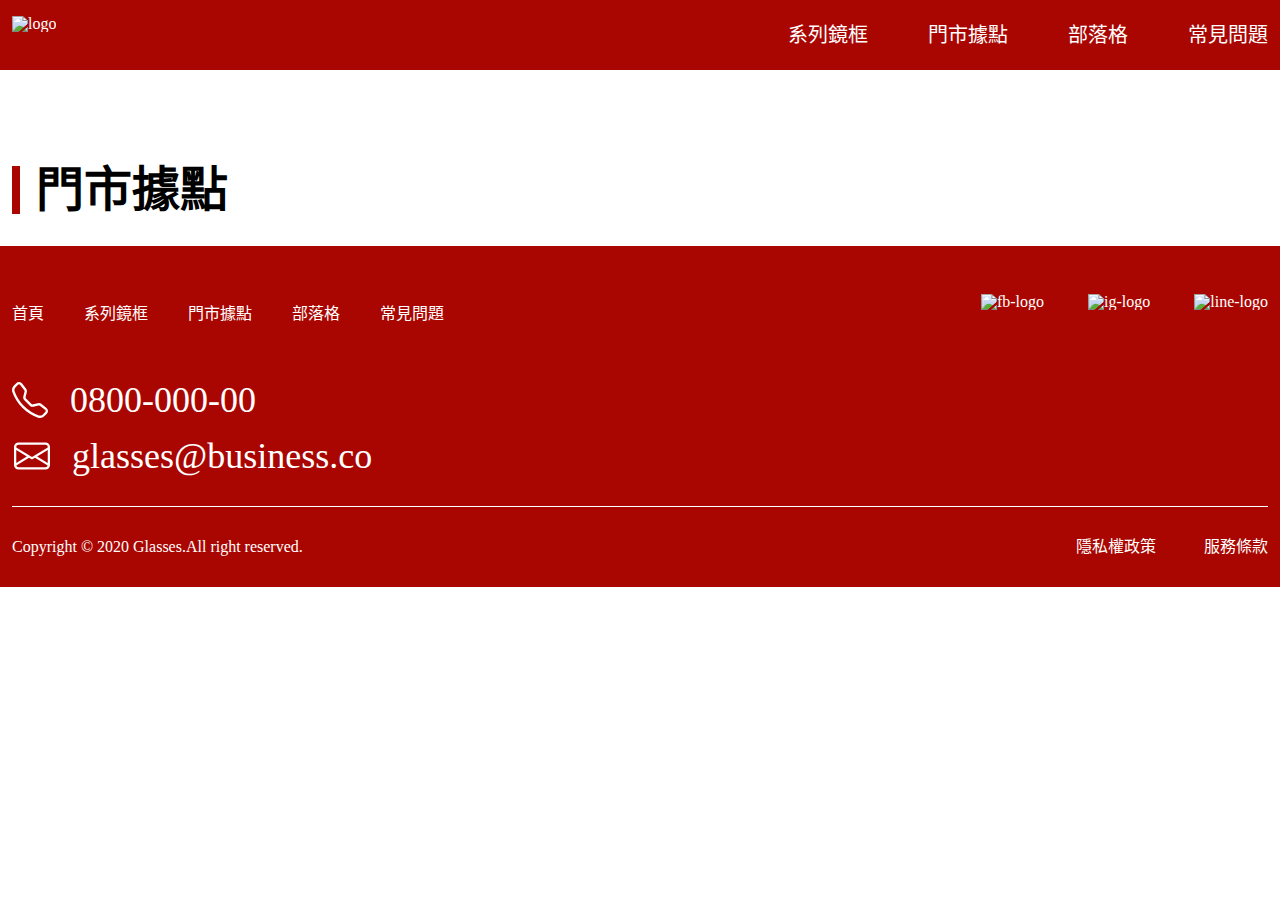
==== page2/page2.html @ 73abbe09 "新增環境" ====
<!DOCTYPE html>
<html lang="zh-TW">
<head>
    <meta charset="UTF-8">
    <meta name="viewport" content="width=device-width, initial-scale=1.0">
    <meta http-equiv="UA-X-compatible" content="ie=edge">
    <title>Eyeglass-Webiste-page2</title>
    <link rel="stylesheet" href="page2.css">
    <link rel="preconnect" href="https://fonts.googleapis.com">
    <link rel="preconnect" href="https://fonts.gstatic.com" crossorigin>
    <link href="https://fonts.googleapis.com/css2?family=Roboto:ital,wght@0,100;0,300;0,400;0,500;0,700;0,900;1,100;1,300;1,400;1,500;1,700;1,900&display=swap" rel="stylesheet">
    <!--Roboto字體下載-->
    <link rel="preconnect" href="https://fonts.googleapis.com">
    <link rel="preconnect" href="https://fonts.gstatic.com" crossorigin>
    <link href="https://fonts.googleapis.com/css2?family=Noto+Sans+TC:wght@100..900&display=swap" rel="stylesheet">
    <!--Noto Sans TC字體下載-->
</head>
<body>
    <header class="header">
        <div class="container">
        <div class="website-bg d-flex">
        <a href="#"><img src="https://github.com/hexschool/2022-web-layout-training/blob/main/week3-4/logo-white.png?raw=true" alt="logo"></a>
        <ul class="big-list d-flex roboto-regular">
            <li><a href="/page2/page2.html">系列鏡框</a></li>
            <li><a href="/page5/page5.html">門市據點</a></li>
            <li><a href="/page8/page8.html">部落格</a></li>
            <li><a href="/page7/page7.html">常見問題</a></li>
        </ul>
        </div>
        </div>
    </header>
    <div class="store-location">
        <div class="container">
            <h2 class="roboto-bold">門市據點</h2>
            
        </div>
    </div>
    <footer class="footer">
        <div class="container">
            <div class="service-list d-flex">
                <ul class="list-frame d-flex">
                    <li><a href="">首頁</a></li>
                    <li><a href="">系列鏡框</a></li>
                    <li><a href="">門市據點</a></li>
                    <li><a href="">部落格</a></li>
                    <li><a href="">常見問題</a></li>
                </ul>
            <div class="socal-icon">
                <a href=""><img src="https://github.com/hexschool/2022-web-layout-training/blob/main/week3-4/ic-social-fb.png?raw=true" alt="fb-logo"></a>
                <a href=""><img class="icon2" src="https://github.com/hexschool/2022-web-layout-training/blob/main/week3-4/ic_social_ig.png?raw=true" alt="ig-logo"></a>
                <a href=""><img src="https://github.com/hexschool/2022-web-layout-training/blob/main/week3-4/ic_social_line.png?raw=true" alt="line-logo"></a>
            </div>
            </div>
            <div class="phone-email">
                <ul class="phone-frame">
                    <li class="d-flex">
                        <svg xmlns="http://www.w3.org/2000/svg" width="36" height="36" fill="currentColor" class="bi bi-telephone" viewBox="0 0 16 16">
                            <path d="M3.654 1.328a.678.678 0 0 0-1.015-.063L1.605 2.3c-.483.484-.661 1.169-.45 1.77a17.6 17.6 0 0 0 4.168 6.608 17.6 17.6 0 0 0 6.608 4.168c.601.211 1.286.033 1.77-.45l1.034-1.034a.678.678 0 0 0-.063-1.015l-2.307-1.794a.68.68 0 0 0-.58-.122l-2.19.547a1.75 1.75 0 0 1-1.657-.459L5.482 8.062a1.75 1.75 0 0 1-.46-1.657l.548-2.19a.68.68 0 0 0-.122-.58zM1.884.511a1.745 1.745 0 0 1 2.612.163L6.29 2.98c.329.423.445.974.315 1.494l-.547 2.19a.68.68 0 0 0 .178.643l2.457 2.457a.68.68 0 0 0 .644.178l2.189-.547a1.75 1.75 0 0 1 1.494.315l2.306 1.794c.829.645.905 1.87.163 2.611l-1.034 1.034c-.74.74-1.846 1.065-2.877.702a18.6 18.6 0 0 1-7.01-4.42 18.6 18.6 0 0 1-4.42-7.009c-.362-1.03-.037-2.137.703-2.877z"/>
                          </svg>
                        <p>0800-000-00</p>
                    </li>
                    <li class="email-frame d-flex">
                        <svg xmlns="http://www.w3.org/2000/svg" width="40" height="32" fill="currentColor" class="bi bi-envelope" viewBox="0 0 16 16">
                        <path d="M0 4a2 2 0 0 1 2-2h12a2 2 0 0 1 2 2v8a2 2 0 0 1-2 2H2a2 2 0 0 1-2-2zm2-1a1 1 0 0 0-1 1v.217l7 4.2 7-4.2V4a1 1 0 0 0-1-1zm13 2.383-4.708 2.825L15 11.105zm-.034 6.876-5.64-3.471L8 9.583l-1.326-.795-5.64 3.47A1 1 0 0 0 2 13h12a1 1 0 0 0 .966-.741M1 11.105l4.708-2.897L1 5.383z"/>
                        </svg>
                        <p>glasses@business.co</p>
                    </li>
                </ul>
            </div>
            <div class="alert-list d-flex">
                <div class="copyright">
                    <p>Copyright © 2020 Glasses.All right reserved.</p>
                </div>
                <div class="policy">
                    <ul class="d-flex">
                        <li><a href="">隱私權政策</a></li>
                        <li><a href="">服務條款</a></li>
                    </ul>
                </div>
                </div>
        </div>
    </footer>
</body>
</html>
---- page2/page2.css ----
/* http://meyerweb.com/eric/tools/css/reset/ 
   v2.0 | 20110126
   License: none (public domain)
*/

html, body, div, span, applet, object, iframe,
h1, h2, h3, h4, h5, h6, p, blockquote, pre,
a, abbr, acronym, address, big, cite, code,
del, dfn, em, img, ins, kbd, q, s, samp,
small, strike, strong, sub, sup, tt, var,
b, u, i, center,
dl, dt, dd, ol, ul, li,
fieldset, form, label, legend,
table, caption, tbody, tfoot, thead, tr, th, td,
article, aside, canvas, details, embed, 
figure, figcaption, footer, header, hgroup, 
menu, nav, output, ruby, section, summary,
time, mark, audio, video {
	margin: 0;
	padding: 0;
	border: 0;
	font-size: 100%;
	font: inherit;
	vertical-align: baseline;
}
/* HTML5 display-role reset for older browsers */
article, aside, details, figcaption, figure, 
footer, header, hgroup, menu, nav, section {
	display: block;
}
body {
	line-height: 1;
}
ol, ul {
	list-style: none;
}
blockquote, q {
	quotes: none;
}
blockquote:before, blockquote:after,
q:before, q:after {
	content: '';
	content: none;
}
table {
	border-collapse: collapse;
	border-spacing: 0;
}

@import url('https://fonts.googleapis.com/css2?family=Roboto:ital,wght@0,100;0,300;0,400;0,500;0,700;0,900;1,100;1,300;1,400;1,500;1,700;1,900&display=swap');

.roboto-thin {
    font-family: "Roboto", sans-serif;
    font-weight: 100;
    font-style: normal;
}  
.roboto-light {
    font-family: "Roboto", sans-serif;
    font-weight: 300;
    font-style: normal;
}  
.roboto-regular {
    font-family: "Roboto", sans-serif;
    font-weight: 400;
    font-style: normal;
}  
.roboto-medium {
    font-family: "Roboto", sans-serif;
    font-weight: 500;
    font-style: normal;
}  
.roboto-bold {
    font-family: "Roboto", sans-serif;
    font-weight: 700;
    font-style: normal;
}  
.roboto-black {
    font-family: "Roboto", sans-serif;
    font-weight: 900;
    font-style: normal;
}  
.roboto-thin-italic {
    font-family: "Roboto", sans-serif;
    font-weight: 100;
    font-style: italic;
}  
.roboto-light-italic {
    font-family: "Roboto", sans-serif;
    font-weight: 300;
    font-style: italic;
}  
.roboto-regular-italic {
    font-family: "Roboto", sans-serif;
    font-weight: 400;
    font-style: italic;
}  
.roboto-medium-italic {
    font-family: "Roboto", sans-serif;
    font-weight: 500;
    font-style: italic;
}  
.roboto-bold-italic {
    font-family: "Roboto", sans-serif;
    font-weight: 700;
    font-style: italic;
}  
.roboto-black-italic {
    font-family: "Roboto", sans-serif;
    font-weight: 900;
    font-style: italic;
}

@import url('https://fonts.googleapis.com/css2?family=Noto+Sans+TC:wght@100..900&display=swap');
/*
// <uniquifier>: Use a unique and descriptive class name
// <weight>: Use a value from 100 to 900
*/
.noto-sans-tc {
  font-family: "Noto Sans TC", sans-serif;
  font-optical-sizing: auto;
  font-weight: weight;
  font-style: normal;
}
*,*::before,*::after{
    box-sizing: border-box;
}
img{
    max-width: 100%;
    height: auto;
    vertical-align: middle;
}
svg{
    max-width: 100%;
    height: auto;
    vertical-align: middle;
}
.body{
    font-family: "Roboto", sans-serif;
    font-weight: 400;
    font-style: normal;
    line-height: 1.5;
}
a{
    text-decoration: none;
    display: inline-block;
    color: inherit;
}
a:hover{
    color: black;
}
.d-flex{
    display: flex;
}
.header{
    background-color: #aa0601;
    color: #ffffff;
}
.container{
    max-width: 1320px;
    margin: 0 auto;
    padding-right: 12px;
    padding-left: 12px;
}
.header img{
    width: 80px; 
    height: 48.57px;
    margin-top: 16px;
    margin-bottom: 15.43px;
}
.website-bg{
    justify-content: space-between;
}
.big-list{
    padding: 25px 0px;
    font-size: 20px;
    margin-right: -30px;
    margin-left: -30px;
}
.big-list li{
    padding-right: 30px;
    padding-left: 30px;
}
.store-location h2{
    font-size: 48px;
    margin-top: 96px;
    margin-bottom: 32px;
    padding: 0 16px;
    border-left: 8px solid #aa0601;
}

.footer{
    background-color: #aa0601;
    color: #ffffff;
}
.service-list{
    justify-content: space-between;
}
.list-frame{
    margin-right: -20px;
    margin-left: -20px;
}
.list-frame li{
    padding: 60px 0;
    padding-right: 20px;
    padding-left: 20px;
}
.icon2{
    margin-right: 40px;
    margin-left: 40px;
}
.socal-icon img{
    width: 48px;
    height: 48px;
    margin-top: 48px;
    margin-bottom: 48px;
}
.phone-email{
    font-size: 36px;
    border-bottom: 1px solid white;
}
.phone-frame p{
    padding-left: 22px;
}
.phone-frame li{
    padding-bottom: 12px;
}
.phone-email .email-frame{
    padding-top: 8px;
    padding-bottom: 32px;
}
.email-frame p{
    padding-left: 20px;
}
.alert-list{
    justify-content: space-between;
}
.copyright p{
    padding: 32px 0;
}
.policy ul{
    margin-right: -48px;
    padding: 32px 0;
}
.policy li{
    padding-right: 48px;
}

@media (max-width: 768px){
    .d-flex{
        flex-wrap: wrap;
    }
    body{
        padding: 0 36px;
    }
    .icon2{
        margin-right: 16px;
        margin-left: 16px;
    } 
};
@media (max-width: 375px){
    body{
        padding: 0 14px;
    }
    .big-list li{
        border: 1px solid white;
    }
    .store-location h2{
        font-size: 24px;
        margin-top: 40px;
        margin-bottom: 24px;
    }
    .list-frame li{
        display: none;
    }
    .socal-icon img{
        width: 24px;
    }
    .icon2{
        margin-right: 8px;
        margin-left: 8px;
    } 
}
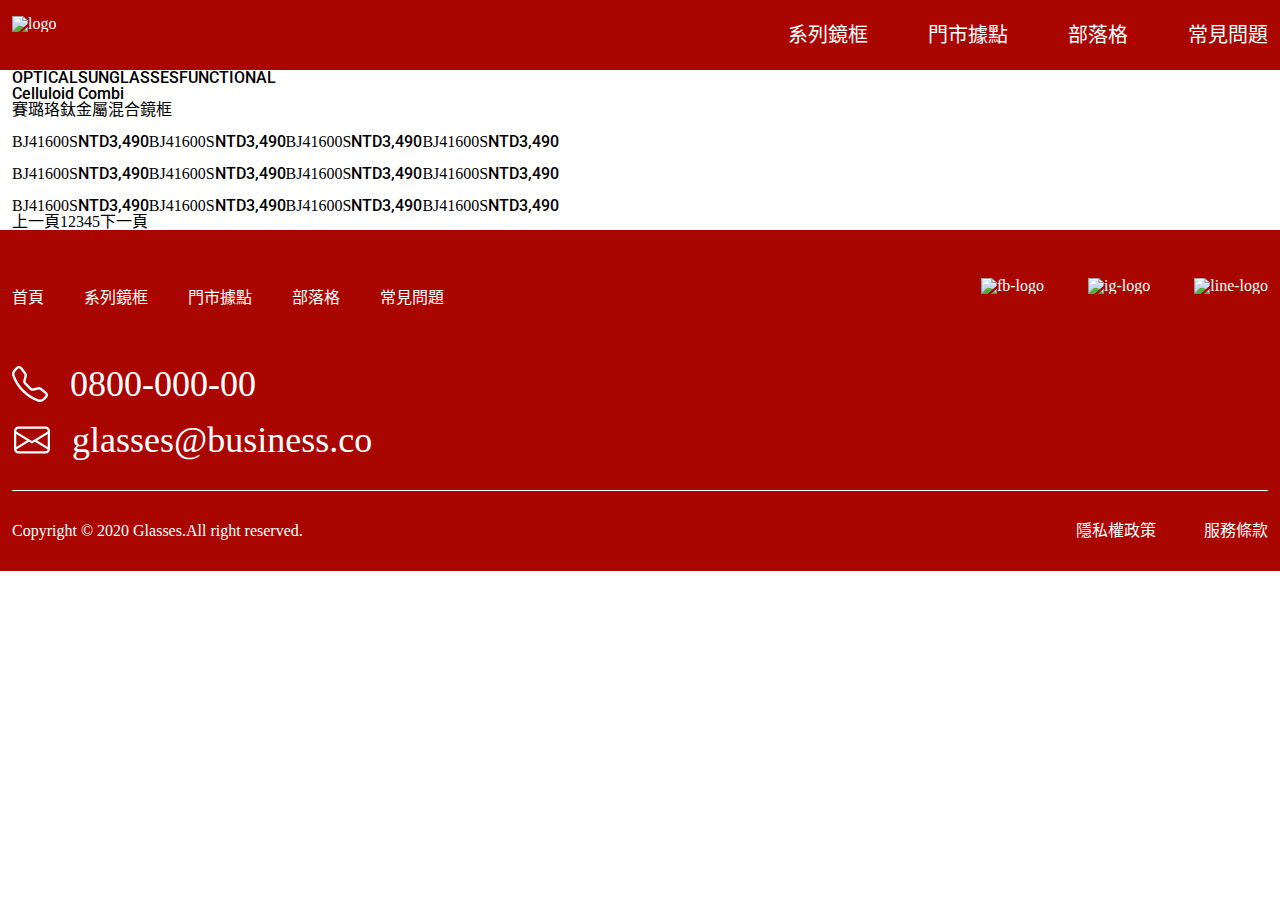
==== commit f4ffe3e4: "新增環境" ====
--- a/page2/page2.html
+++ b/page2/page2.html
@@ -29,12 +29,177 @@
         </div>
         </div>
     </header>
-    <div class="store-location">
+    <div class="function-option">
         <div class="container">
-            <h2 class="roboto-bold">門市據點</h2>
-            
-        </div>
-    </div>
+            <div class="three-option roboto-medium">
+                <ul class="d-flex">
+                    <li class="option1"><a href="">OPTICAL</a></li>
+                    <li class="option2"><a href="/page3/page3.html">SUNGLASSES</a></li>
+                    <li class="option3"><a href="">FUNCTIONAL</a></li>
+                </ul>
+            </div>
+        </div>
+            <div class="optical-image">
+                <div class="container d-flex">       
+                <img src="https://github.com/hexschool/2022-web-layout-training/blob/main/week3-4/product-header-1.png?raw=true" alt="">
+                <img src="https://github.com/hexschool/2022-web-layout-training/blob/main/week3-4/product-header-2.png?raw=true" alt="">
+                </div>
+            </div>
+        <div class="optical-products">
+            <div class="container">
+                <h2 class="roboto-medium">Celluloid Combi</h2>
+                <h3>賽璐珞鈦金屬混合鏡框</h3>
+                <ul class="d-flex">
+                    <li class="product-line">
+                        <img src="https://github.com/hexschool/2022-web-layout-training/blob/main/week3-4/product-1.png?raw=true" alt="">
+                        <div class="glass-model d-flex justify-sb">
+                            <p class="model-number">BJ41600S</p>
+                            <p class="price roboto-medium">NTD3,490</p>
+                        </div>
+                        <div class="model-color d-flex">
+                            <div class="color-block1"></div>
+                            <div class="color-block2"></div>
+                        </div>
+                    </li>
+                    <li class="product-line">
+                        <img src="https://github.com/hexschool/2022-web-layout-training/blob/main/week3-4/product-2.png?raw=true" alt="">
+                        <div class="glass-model d-flex justify-sb">
+                            <p class="model-number">BJ41600S</p>
+                            <p class="price roboto-medium">NTD3,490</p>
+                        </div>
+                        <div class="model-color d-flex">
+                            <div class="color-block1"></div>
+                            <div class="color-block2"></div>
+                        </div>
+                    </li>
+                    <li class="product-line">
+                        <img src="https://github.com/hexschool/2022-web-layout-training/blob/main/week3-4/product-3.png?raw=true" alt="">
+                        <div class="glass-model d-flex justify-sb">
+                            <p class="model-number">BJ41600S</p>
+                            <p class="price roboto-medium">NTD3,490</p>
+                        </div>
+                        <div class="model-color d-flex">
+                            <div class="color-block1"></div>
+                            <div class="color-block2"></div>
+                        </div>
+                    </li>
+                    <li class="product-line">
+                        <img src="https://github.com/hexschool/2022-web-layout-training/blob/main/week3-4/product-4.png?raw=true" alt="">
+                        <div class="glass-model d-flex justify-sb">
+                            <p class="model-number">BJ41600S</p>
+                            <p class="price roboto-medium">NTD3,490</p>
+                        </div>
+                        <div class="model-color d-flex">
+                            <div class="color-block1"></div>
+                            <div class="color-block2"></div>
+                        </div>
+                    </li>
+                </ul>
+                <ul class="d-flex">
+                    <li class="product-line">
+                        <img src="https://github.com/hexschool/2022-web-layout-training/blob/main/week3-4/product-5.png?raw=true" alt="">
+                        <div class="glass-model d-flex justify-sb">
+                            <p class="model-number">BJ41600S</p>
+                            <p class="price roboto-medium">NTD3,490</p>
+                        </div>
+                        <div class="model-color d-flex">
+                            <div class="color-block1"></div>
+                            <div class="color-block2"></div>
+                        </div>
+                    </li>
+                    <li class="product-line">
+                        <img src="https://github.com/hexschool/2022-web-layout-training/blob/main/week3-4/product-6.png?raw=true" alt="">
+                        <div class="glass-model d-flex justify-sb">
+                            <p class="model-number">BJ41600S</p>
+                            <p class="price roboto-medium">NTD3,490</p>
+                        </div>
+                        <div class="model-color d-flex">
+                            <div class="color-block1"></div>
+                            <div class="color-block2"></div>
+                        </div>
+                    </li>
+                    <li class="product-line">
+                        <img src="https://github.com/hexschool/2022-web-layout-training/blob/main/week3-4/product-1.png?raw=true" alt="">
+                        <div class="glass-model d-flex justify-sb">
+                            <p class="model-number">BJ41600S</p>
+                            <p class="price roboto-medium">NTD3,490</p>
+                        </div>
+                        <div class="model-color d-flex">
+                            <div class="color-block1"></div>
+                            <div class="color-block2"></div>
+                        </div>
+                    </li>
+                    <li class="product-line">
+                        <img src="https://github.com/hexschool/2022-web-layout-training/blob/main/week3-4/product-2.png?raw=true" alt="">
+                        <div class="glass-model d-flex justify-sb">
+                            <p class="model-number">BJ41600S</p>
+                            <p class="price roboto-medium">NTD3,490</p>
+                        </div>
+                        <div class="model-color d-flex">
+                            <div class="color-block1"></div>
+                            <div class="color-block2"></div>
+                        </div>
+                    </li>
+                </ul>
+                <ul class="d-flex">
+                    <li class="product-line">
+                        <img src="https://github.com/hexschool/2022-web-layout-training/blob/main/week3-4/product-3.png?raw=true" alt="">
+                        <div class="glass-model d-flex justify-sb">
+                            <p class="model-number">BJ41600S</p>
+                            <p class="price roboto-medium">NTD3,490</p>
+                        </div>
+                        <div class="model-color d-flex">
+                            <div class="color-block1"></div>
+                            <div class="color-block2"></div>
+                        </div>
+                    </li>
+                    <li class="product-line">
+                        <img src="https://github.com/hexschool/2022-web-layout-training/blob/main/week3-4/product-4.png?raw=true" alt="">
+                        <div class="glass-model d-flex justify-sb">
+                            <p class="model-number">BJ41600S</p>
+                            <p class="price roboto-medium">NTD3,490</p>
+                        </div>
+                        <div class="model-color d-flex">
+                            <div class="color-block1"></div>
+                            <div class="color-block2"></div>
+                        </div>
+                    </li>
+                    <li class="product-line">
+                        <img src="https://github.com/hexschool/2022-web-layout-training/blob/main/week3-4/product-5.png?raw=true" alt="">
+                        <div class="glass-model d-flex justify-sb">
+                            <p class="model-number">BJ41600S</p>
+                            <p class="price roboto-medium">NTD3,490</p>
+                        </div>
+                        <div class="model-color d-flex">
+                            <div class="color-block1"></div>
+                            <div class="color-block2"></div>
+                        </div>
+                    </li>
+                    <li class="product-line">
+                        <img src="https://github.com/hexschool/2022-web-layout-training/blob/main/week3-4/product-6.png?raw=true" alt="">
+                        <div class="glass-model d-flex justify-sb">
+                            <p class="model-number">BJ41600S</p>
+                            <p class="price roboto-medium">NTD3,490</p>
+                        </div>
+                        <div class="model-color d-flex">
+                            <div class="color-block1"></div>
+                            <div class="color-block2"></div>
+                        </div>
+                    </li>
+                </ul>
+                <div class="page-block">
+                    <ul class="d-flex">
+                        <li class="up-down-page"><a href="">上一頁</a></li>
+                        <li><a href="">1</a></li>
+                        <li class="page2"><a href="">2</a></li>
+                        <li><a href="">3</a></li>
+                        <li><a href="">4</a></li>
+                        <li><a href="">5</a></li>
+                        <li class="up-down-page"><a href="">下一頁</a></li>
+                    </ul>
+                </div>
+            </div>
+        </div>
     <footer class="footer">
         <div class="container">
             <div class="service-list d-flex">
